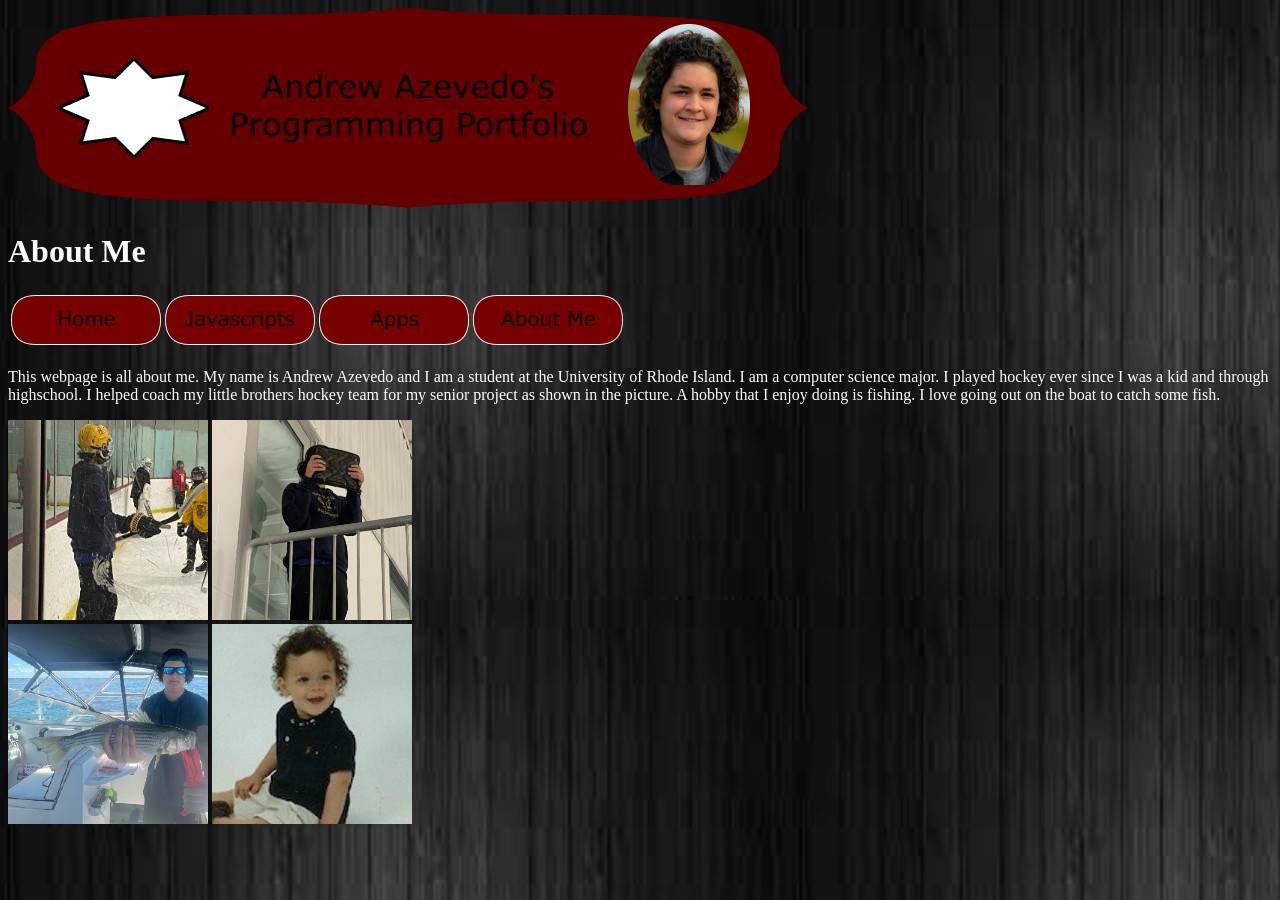
==== about.html @ 53315c70 "Update about.html" ====
<!DOCTYPE HTML>
<html>

    <head>
        <meta charset="utf-8">
        <title>My Webpage</title>
    </head>
    <style>
        body {background-image: url("myBackground.jpg"); color: white;}
    </style>
    <body>
        <img src="myBanner.png">
        <h1>About Me</h1>
        <table id="nav-table">
            <tr>
                <td><a href="index.html"><img src="home.png"></a></td>
                <td><a href="javascripts.html"><img src="javascripts.png"></a></td>
                <td><a href="apps.html"><img src="apps.png"></a></td>
                <td><a href="about.html"><img src="about.png"></a></td>
            </tr>
        </table>
        <p>This webpage is all about me. My name is Andrew Azevedo and I am a student at the University of Rhode Island. I am a computer science major. I played hockey ever since I was a kid and through highschool. I helped coach my little brothers hockey team for my senior project as shown in the picture. A hobby that I enjoy doing is fishing. I love going out on the boat to catch some fish.</p>
        <p><img src="hockey.jpg">
        <img src="videotape.jpg"><br>
        <img src="fish.jpg">
        <img src="baby.jpg">
        </p>
    </body>
</html>
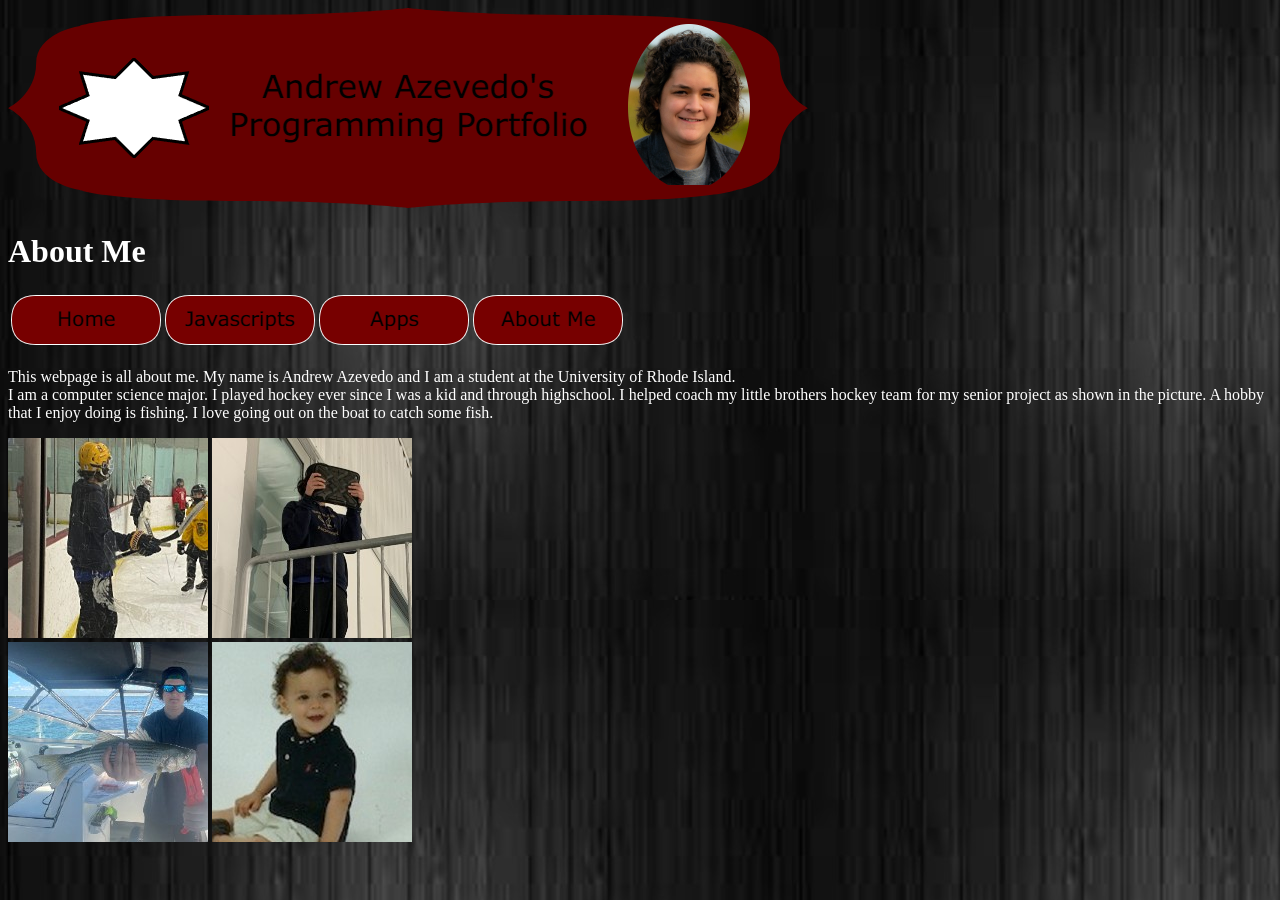
==== commit 8caa960e: "Update about.html" ====
--- a/about.html
+++ b/about.html
@@ -19,7 +19,7 @@
                 <td><a href="about.html"><img src="about.png"></a></td>
             </tr>
         </table>
-        <p>This webpage is all about me. My name is Andrew Azevedo and I am a student at the University of Rhode Island. I am a computer science major. I played hockey ever since I was a kid and through highschool. I helped coach my little brothers hockey team for my senior project as shown in the picture. A hobby that I enjoy doing is fishing. I love going out on the boat to catch some fish.</p>
+        <p>This webpage is all about me. My name is Andrew Azevedo and I am a student at the University of Rhode Island.<br>I am a computer science major. I played hockey ever since I was a kid and through highschool. I helped coach my little brothers hockey team for my senior project as shown in the picture. A hobby that I enjoy doing is fishing. I love going out on the boat to catch some fish.</p>
         <p><img src="hockey.jpg">
         <img src="videotape.jpg"><br>
         <img src="fish.jpg">
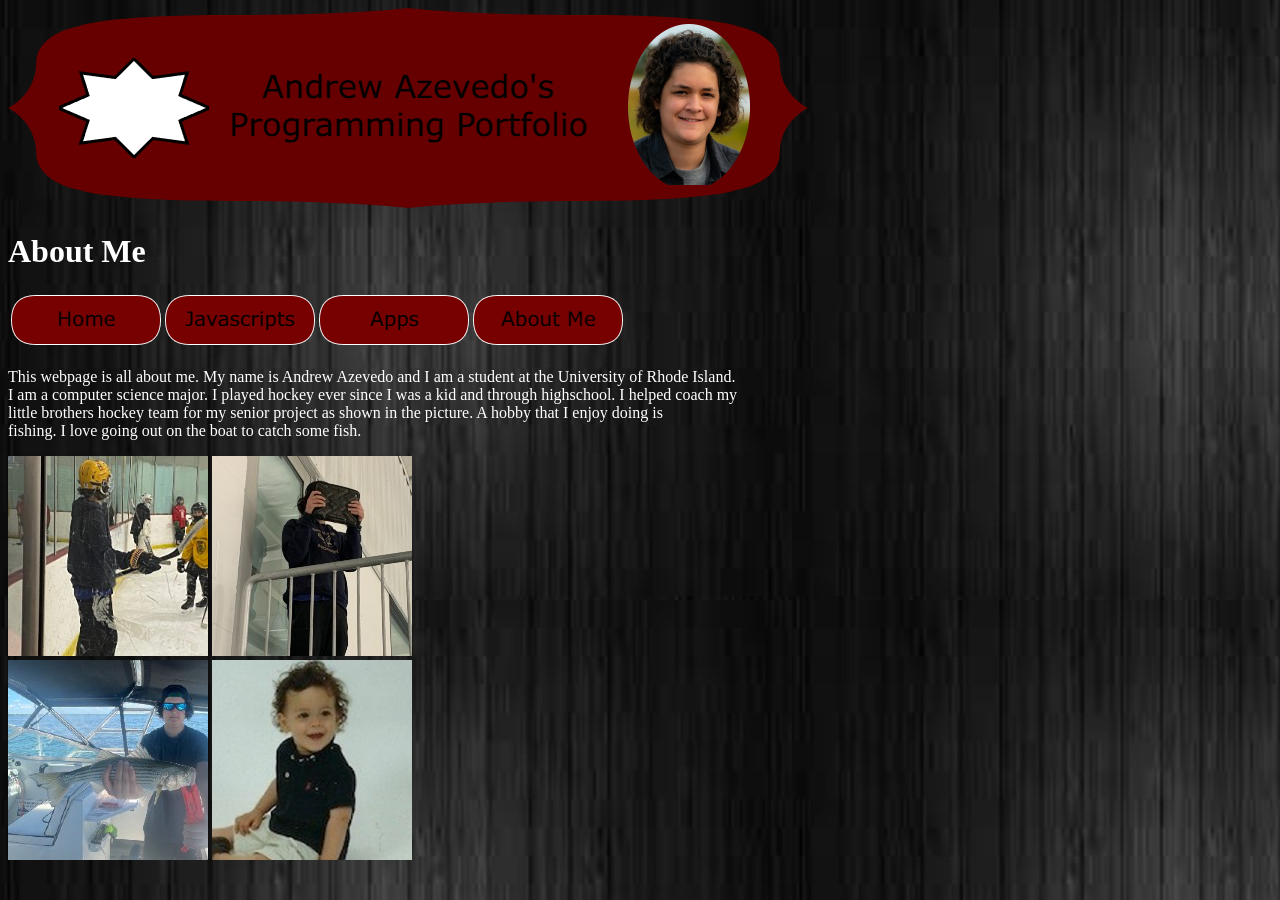
==== commit 970bc8c7: "Update about.html" ====
--- a/about.html
+++ b/about.html
@@ -19,7 +19,10 @@
                 <td><a href="about.html"><img src="about.png"></a></td>
             </tr>
         </table>
-        <p>This webpage is all about me. My name is Andrew Azevedo and I am a student at the University of Rhode Island.<br>I am a computer science major. I played hockey ever since I was a kid and through highschool. I helped coach my little brothers hockey team for my senior project as shown in the picture. A hobby that I enjoy doing is fishing. I love going out on the boat to catch some fish.</p>
+        <p>This webpage is all about me. My name is Andrew Azevedo and I am a student at the University of Rhode Island.
+        <br>I am a computer science major. I played hockey ever since I was a kid and through highschool. I helped coach my 
+        <br>little brothers hockey team for my senior project as shown in the picture. A hobby that I enjoy doing is 
+        <br>fishing. I love going out on the boat to catch some fish.</p>
         <p><img src="hockey.jpg">
         <img src="videotape.jpg"><br>
         <img src="fish.jpg">
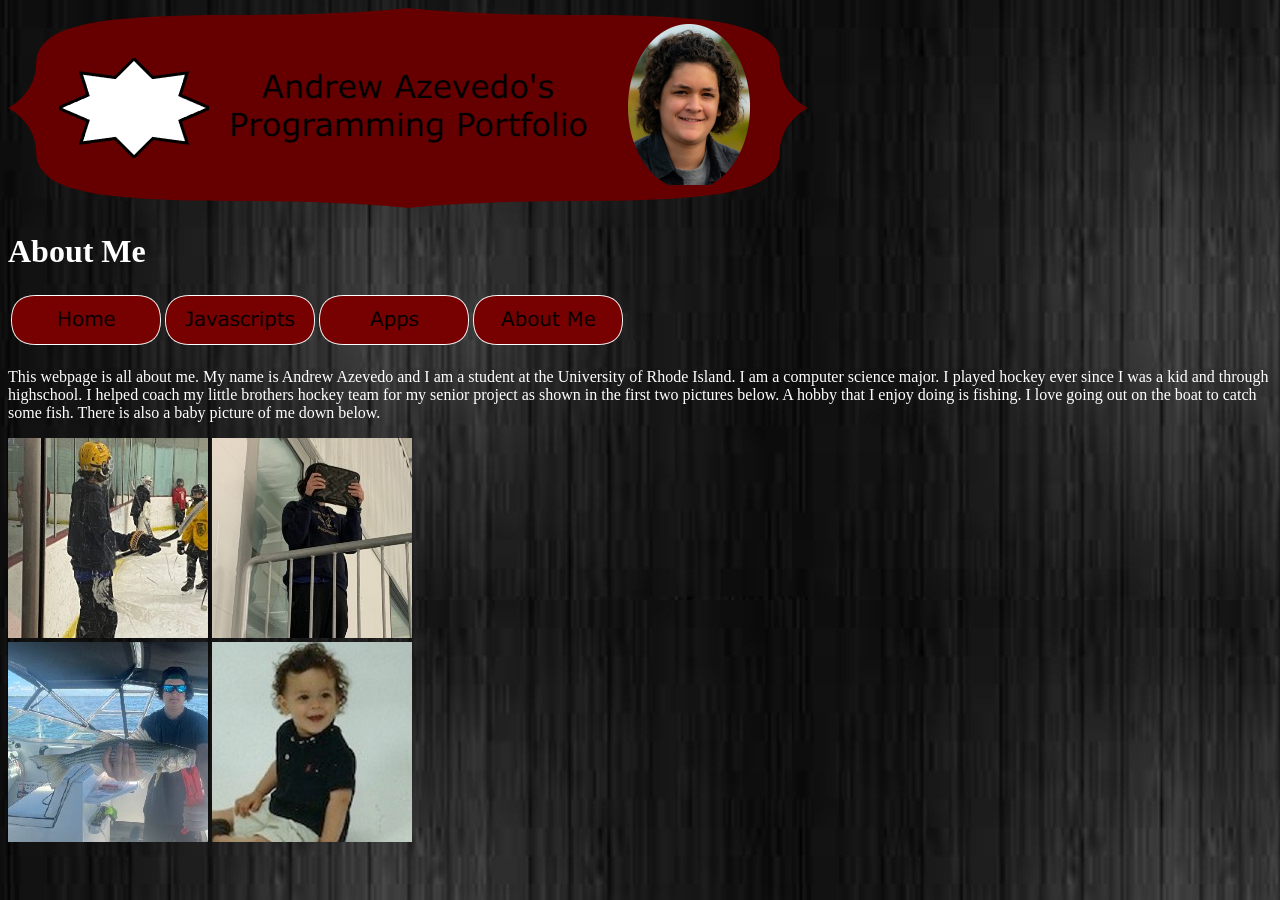
==== commit 8eaf1bcf: "Update about.html" ====
--- a/about.html
+++ b/about.html
@@ -19,10 +19,7 @@
                 <td><a href="about.html"><img src="about.png"></a></td>
             </tr>
         </table>
-        <p>This webpage is all about me. My name is Andrew Azevedo and I am a student at the University of Rhode Island.
-        <br>I am a computer science major. I played hockey ever since I was a kid and through highschool. I helped coach my 
-        <br>little brothers hockey team for my senior project as shown in the picture. A hobby that I enjoy doing is 
-        <br>fishing. I love going out on the boat to catch some fish.</p>
+        <p>This webpage is all about me. My name is Andrew Azevedo and I am a student at the University of Rhode Island. I am a computer science major. I played hockey ever since I was a kid and through highschool. I helped coach my little brothers hockey team for my senior project as shown in the first two pictures below. A hobby that I enjoy doing is fishing. I love going out on the boat to catch some fish. There is also a baby picture of me down below.</p>
         <p><img src="hockey.jpg">
         <img src="videotape.jpg"><br>
         <img src="fish.jpg">
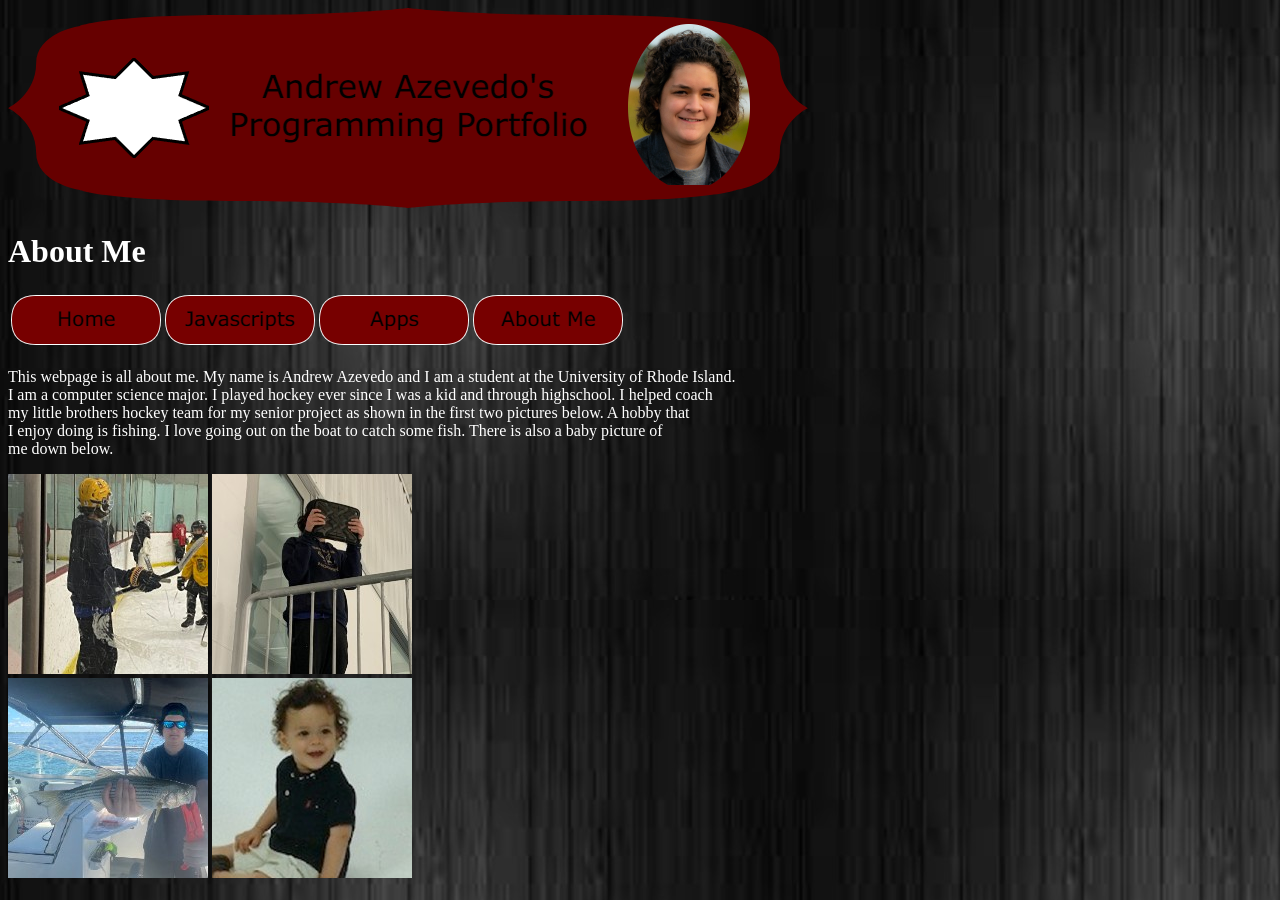
==== commit a70278f2: "Update about.html" ====
--- a/about.html
+++ b/about.html
@@ -19,7 +19,11 @@
                 <td><a href="about.html"><img src="about.png"></a></td>
             </tr>
         </table>
-        <p>This webpage is all about me. My name is Andrew Azevedo and I am a student at the University of Rhode Island. I am a computer science major. I played hockey ever since I was a kid and through highschool. I helped coach my little brothers hockey team for my senior project as shown in the first two pictures below. A hobby that I enjoy doing is fishing. I love going out on the boat to catch some fish. There is also a baby picture of me down below.</p>
+        <p>This webpage is all about me. My name is Andrew Azevedo and I am a student at the University of Rhode Island.
+        <br>I am a computer science major. I played hockey ever since I was a kid and through highschool. I helped coach 
+        <br>my little brothers hockey team for my senior project as shown in the first two pictures below. A hobby that 
+        <br>I enjoy doing is fishing. I love going out on the boat to catch some fish. There is also a baby picture of 
+        <br>me down below.</p>
         <p><img src="hockey.jpg">
         <img src="videotape.jpg"><br>
         <img src="fish.jpg">
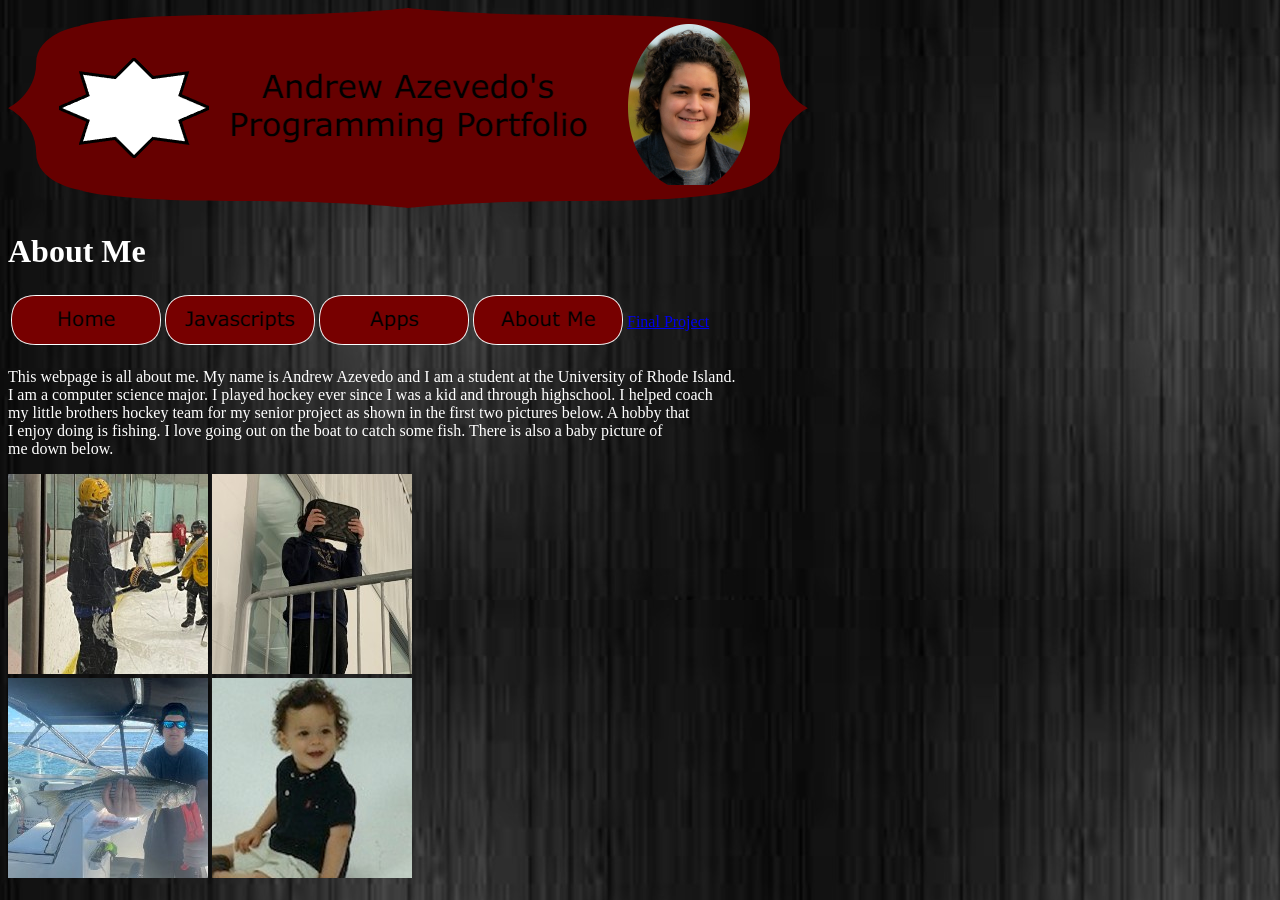
==== commit b92f8726: "Update about.html" ====
--- a/about.html
+++ b/about.html
@@ -17,6 +17,7 @@
                 <td><a href="javascripts.html"><img src="javascripts.png"></a></td>
                 <td><a href="apps.html"><img src="apps.png"></a></td>
                 <td><a href="about.html"><img src="about.png"></a></td>
+                <td><a href="finalproject.html">Final Project</a></td>
             </tr>
         </table>
         <p>This webpage is all about me. My name is Andrew Azevedo and I am a student at the University of Rhode Island.
